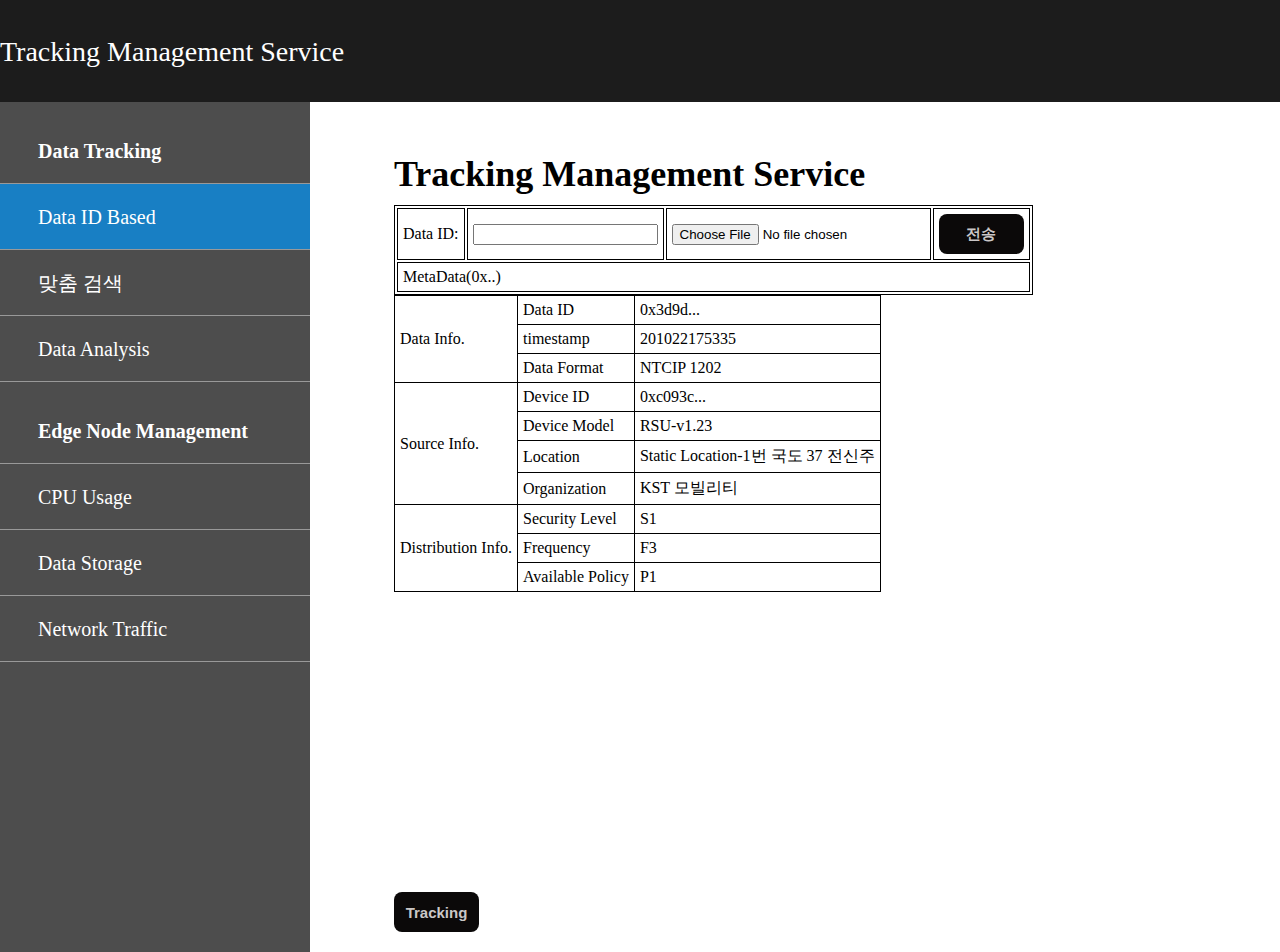
==== src/main/resources/static/index.html @ a45d2753 "Merge pull request #2 from MECTrace/dev" ====
<!DOCTYPE html>
<html>
<head>
<meta charset="utf-8">
<link rel="stylesheet" href="css/basic.css" type="text/css">
<script src="https://d3js.org/d3.v3.min.js"></script>
<script src="https://code.jquery.com/jquery-1.10.2.min.js"></script>
<script type="text/javascript" src="js/dndTree.js"></script>
<script type="text/javascript" src="js/url.js"></script>
<script type="text/javascript" src="js/basic.js"></script>

<style type="text/css">
  
	.node {
    cursor: pointer;
  }

  .overlay{
      background-color:#EEE;
  }
   
  .node rect {
    fill: #fff;
    stroke: steelblue;
    stroke-width: 1.5px;
  }
   
  .node text {
    font-size:10px; 
    font-family:sans-serif;
  }
   
  .link {
    fill: none;
    stroke: #ccc;
    stroke-width: 1.5px;
  }

  .templink {
    fill: none;
    stroke: red;
    stroke-width: 3px;
  }

  .ghostCircle.show{
      display:block;
  }

  .ghostCircle, .activeDrag .ghostCircle{
       display: none;
  }

</style>


<title>Tracking Management Service</title>
</head>
<body>
	<input type="hidden" id="parentRegnumber" />

	<div class="ps-header">Tracking Management Service</div>

	<main>

		<nav class="sidebar">
			<ul class="sidebar-nav-container" id="sidebar-nav-container">
				<li class="sidebar-nav-menu">Data Tracking</li>
				<li class="sidebar-nav-item" id="index"><a href="index.html">Data ID Based</a></li>
				<li class="sidebar-nav-item" id="search"><a href="search.html">맞춤 검색</a></li>
				<li class="sidebar-nav-item" id="analysis"><a href="#">Data Analysis</a></li>
			</ul>
			<ul class="sidebar-nav-container" id="sidebar-nav-container">
				<li class="sidebar-nav-menu">Edge Node Management</li>
				<li class="sidebar-nav-item" id="cpu"><a href="#">CPU Usage</a></li>
				<li class="sidebar-nav-item" id="storage"><a href="#">Data Storage</a></li>
				<li class="sidebar-nav-item" id="traffic"><a href="#">Network Traffic</a></li>
			</ul>
		</nav>


		<div id="ps-content">
			<div class="headline">Tracking Management Service</div>
			<form >
				<table style="border: 1px solid black; margin-top:10px">
					<tr>
						<td>Data ID:</td>
						<td><input type="text" id="dataIdText"></input></td>
						<td><input type="file" name="file" value="첨부하기" id="uploadFile" onChange="upload()" /></td>
						<td><button type="button">전송</button></td>
					</tr>

					<tr>
						<td colspan="4" style="text-align: left" id="metaData">MetaData(0x..)</td>

					</tr>
				</table>
				<table style="border:1px solid black; border-collapse:collapse">
					<tr>
						<td rowspan="3">Data Info.</td>
						<td >Data ID</td>
						<td id="dataId">0x3d9d...</td>
					</tr>
					<tr>
						<td>timestamp</td>
						<td id="timestamp">201022175335</td>
					</tr>
					<tr>
						<td>Data Format</td>
						<td id="dataFormat">NTCIP 1202</td>
					</tr>

					<tr>
						<td rowspan="4">Source Info.</td>
						<td>Device ID</td>
						<td id="deviceId">0xc093c...</td>
					</tr>
					<tr>
						<td>Device Model</td>
						<td>RSU-v1.23</td>
					</tr>
					<tr>
						<td>Location</td>
						<td>Static Location-1번 국도 37 전신주</td>
					</tr>

					<tr>
						<td>Organization</td>
						<td>KST 모빌리티</td>
					</tr>

					<tr>
						<td rowspan="3">Distribution Info.</td>
						<td>Security Level</td>
						<td>S1</td>
					</tr>
					<tr>
						<td>Frequency</td>
						<td>F3</td>
					</tr>
					<tr>
						<td>Available Policy</td>
						<td>P1</td>
					</tr>
					
				</table>
			</form>
				<div id="tree-div" style="width:1000px;height:300px">
					<div id="tree-container">
					
					</div>
				</div>

				<button type="button">Tracking</button></td>
	

		</div>
	</main>


</body>


</html>
---- src/main/resources/static/css/basic.css ----
@charset "EUC-KR";

body {
	margin: 0px;
}

.nav-container {
	text-align: center;
}

.nav-container ul {
	display: inline-block;
	padding-inline-start: 0px;
}

.nav-container ul li {
	list-style: none;
	display: inline;
	line-height: 10px;
	vertical-align: middle;
	font-size: 12px;
	padding: 10px;
}

.nav-container a {
	text-decoration: none;
	color: black;
}

.ps-header {
	position:fixed;
	width: 1900px;
	height: 102px;
	left: 0px;
	top: 0px;
	background: #1C1C1C;
	font-family: SpoqaHanSans;
	font-style: normal;
	font-weight: normal;
	font-size: 28px;
	line-height: 41px;
	display: flex;
	align-items: center;
	color: #FFFFFF;
	
}

.sidebar {
	position:fixed;
	display: inline-block;
	height: 100%;
	left: 0px;
	top: 0px;
	background: #4D4D4D;
	min-width: 310px;
    margin-top: 102px;
	/*background-color: #6b6a6a;*/
	color: white;
}

.sidebar  a {
	text-decoration: none;
	color: white;
}

main {
	display: grid;
	display: -ms-grid; -ms-grid-columns : 310px 1fr;
	grid-template-columns: 310px 1fr;
	margin: 0 auto;
	-ms-grid-columns: 310px 1fr;
}

#ps-container {
	width: 90%;
	margin: 0px auto;
	padding: 20px;
	float: left;
	border: 1px solid #bcbcbc;
}

#ps-header {
	padding: 20px;
	margin-bottom: 20px;
	background-color: #6b6a6a;
	color: white;
	margin-bottom: 0px;
}

#ps-sidebar {
	width: 15%;
	height: 400px;
	padding: 20px;
	margin-bottom: 20px;
	float: left;
	background-color: #6b6a6a;
	color: white;
}

#ps-sidebar a {
	text-decoration: none;
	color: white;
}

#ps-sidebar a:hover {
	text-decoration: underline;
}

#ps-sidebar ul {
	padding-inline-start: 20px;
}

#ps-sidebar li {
	margin-bottom: 10px;
	padding: 5px;
}

#ps-sidebar h2 {
	margin-block-start: 0px;
}

#ps-content {
	
	padding-left: 84px;
	padding-top: 51px;
	margin-top:102px;
	margin-left:310px;
	margin-bottom: 20px;
	min-width: 1538px;
	
	-ms-grid-row: 1;
	-ms-grid-column: 2;
}


#ps-content table {
	table-layout: fixed;
}

#ps-content table tr td {
	border: 1px solid black;
	padding: 5px;
}

#ps-content h2 {
	margin-block-start: 0px;
}

#ps-content button {
	/*background-color: #3898EC;*/
	/*color: white;*/
	/*border: 1px solid #bcbcbc;*/
	background-color: #0B0909;
	color: #CAC7C7;
	padding: 5px 10px;
	border: 0px solid #bcbcbc;
	width: 85px;
	height: 40px;
	border-radius: 8px;
	font-weight: bolder;
	font-size:15px;
}

#ps-content button:disabled{
	background-color: #CAC7C7;
	color: #0B0909;
	padding: 5px 10px;
	border: 0px solid #bcbcbc;
	width: 85px;
	height: 40px;
	border-radius: 8px;
	font-weight: bolder;
	font-size:15px;
}

#ps-content button:hover {
	/*background-color: #3898EC;*/
	/*color: white;*/
	background-color: #CAC7C7;
	color: #0B0909;
}

.table-header {
	font-weight: bolder
}

.ps-header img {
	padding-left: 38px;
}

.slide-bar {
	padding: 20px;
}

.sidebar table {
	width: 310px;
}

.sidebar td {
	height: 65px;
}

.sidebar-menu {
	padding-left: 38px;
	font-family: SpoqaHanSans;
	font-style: normal;
	font-weight: bold;
	font-size: 20px;
	line-height: 30px;
	/* identical to box height */
	color: #FFFFFF;
	font-size: 20px;
}

.sidebar-item {
	padding-left: 38px;
	font-family: SpoqaHanSans;
	font-style: normal;
	font-weight: normal;
	font-size: 20px;
	line-height: 30px;
	/* identical to box height */
	color: #FFFFFF;
	font-size: 20px;
}

.sidebar-item.on {
	color: red;
}

.sidebar-nav-container {
	font-weight: normal;
	padding: 0px;
	padding-inline-start: 0px;
}

.sidebar-nav-menu {
	padding-left: 38px;
	padding-top: 18px;
	padding-bottom: 17px;
	font-family: SpoqaHanSans;
	font-style: normal;
	font-weight: bold;
	font-size: 20px;
	line-height: 30px;
	/* identical to box height */
	color: #FFFFFF;
	font-size: 20px;
	list-style: none;
	height: 30px;
	border-bottom:1px solid #999999;
	
	vertical-align: middle;
}

.sidebar-nav-item {
	padding-left: 38px;
	padding-top: 18px;
	padding-bottom: 17px;
	font-family: SpoqaHanSans;
	font-style: normal;
	font-weight: normal;
	font-size: 20px;
	line-height: 30px;
	/* identical to box height */
	color: #FFFFFF;
	font-size: 20px;
	list-style: none;
	height: 30px;
	border-bottom:1px solid #999999;
	
	vertical-align: middle;
}
.sidebar-nav-item:hover {
	background-color:  #187FC4;
}

.sidebar-nav-container li.active>a {
	background-color: red;
}

.table-header th {
	border-bottom: 2px solid #242424;
	padding: 10px;
	font-family: SpoqaHanSans;
	font-style: normal;
	font-weight: bold;
	font-size: 22px;
	line-height: 33px;
}

.content-table {
	border-collapse: collapse;
	margin-top:14px;
	font-family: SpoqaHanSans;
	letter-spacing:1px;
}

.content-table td {
	border-bottom: 1px solid #4C4C4C;
	height: 80px;
	
	font-style: normal;
	font-weight: normal;
	font-size: 18px;
}

.headline {
	font-family: SpoqaHanSans;
	font-style: normal;
	font-weight: bold;
	font-size: 36px;
	color: #000000;
}
.selected {
	background-color: #187FC4;
}
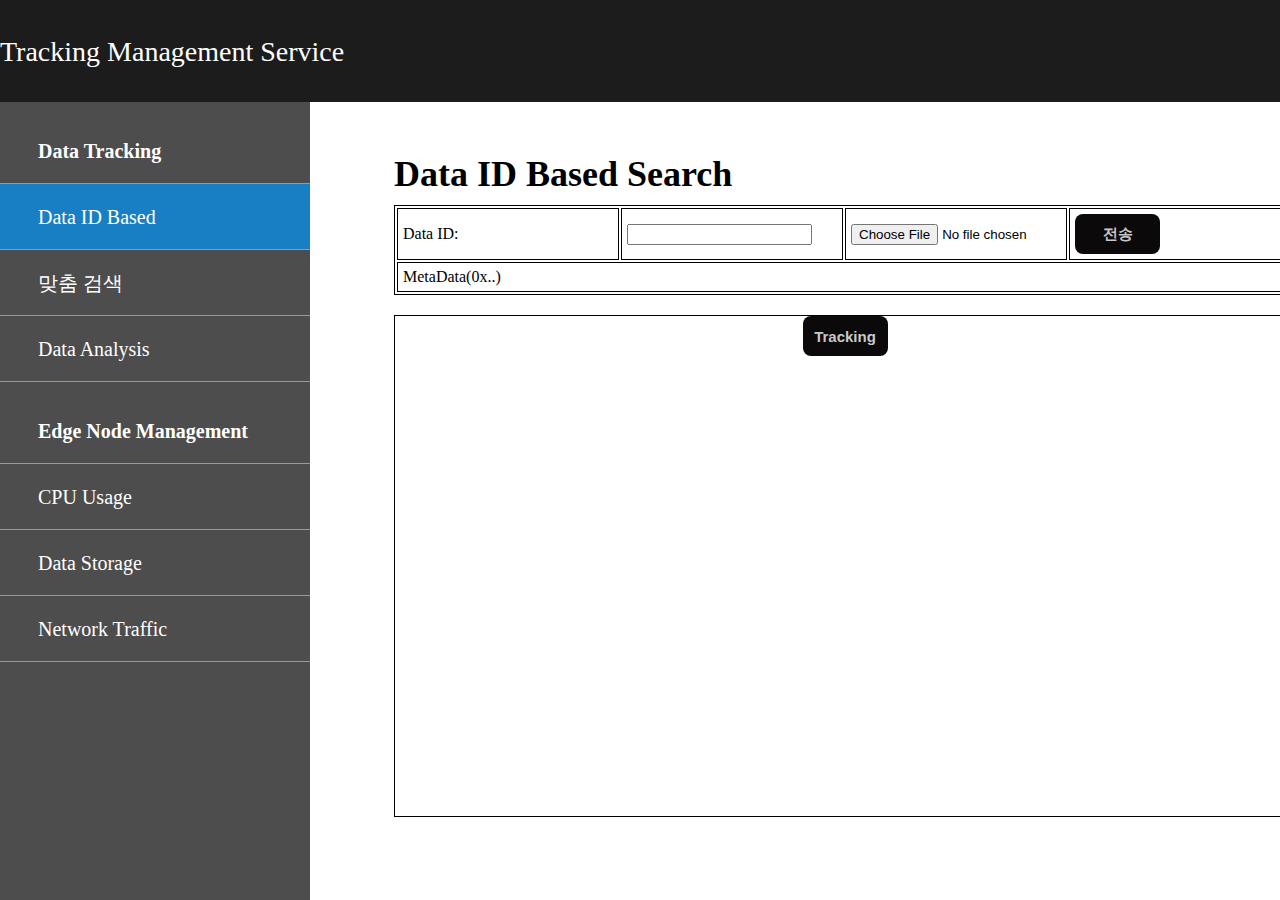
==== commit 90e7eaac: "update conditional search & server page" ====
--- a/src/main/resources/static/index.html
+++ b/src/main/resources/static/index.html
@@ -1,60 +1,69 @@
 <!DOCTYPE html>
 <html>
+
 <head>
-<meta charset="utf-8">
-<link rel="stylesheet" href="css/basic.css" type="text/css">
-<script src="https://d3js.org/d3.v3.min.js"></script>
-<script src="https://code.jquery.com/jquery-1.10.2.min.js"></script>
-<script type="text/javascript" src="js/dndTree.js"></script>
-<script type="text/javascript" src="js/url.js"></script>
-<script type="text/javascript" src="js/basic.js"></script>
+	<meta charset="utf-8">
+	<link rel="stylesheet" href="css/basic.css" type="text/css">
+	<script src="https://d3js.org/d3.v3.min.js"></script>
+	<script src="https://code.jquery.com/jquery-1.10.2.min.js"></script>
+	<script type="text/javascript" src="js/dndTree.js"></script>
+	<script type="text/javascript" src="js/force.js"></script>
+	<script type="text/javascript" src="js/url.js"></script>
+	<script type="text/javascript" src="js/basic.js"></script>
 
-<style type="text/css">
-  
-	.node {
-    cursor: pointer;
-  }
+	<style type="text/css">
+		.node {
+			cursor: pointer;
+		}
 
-  .overlay{
-      background-color:#EEE;
-  }
-   
-  .node rect {
-    fill: #fff;
-    stroke: steelblue;
-    stroke-width: 1.5px;
-  }
-   
-  .node text {
-    font-size:10px; 
-    font-family:sans-serif;
-  }
-   
-  .link {
-    fill: none;
-    stroke: #ccc;
-    stroke-width: 1.5px;
-  }
-
-  .templink {
-    fill: none;
-    stroke: red;
-    stroke-width: 3px;
-  }
-
-  .ghostCircle.show{
-      display:block;
-  }
-
-  .ghostCircle, .activeDrag .ghostCircle{
-       display: none;
-  }
-
-</style>
+		.overlay {
+			background-color: #FFFFFF;
+		}
 
 
-<title>Tracking Management Service</title>
+		.node circle {
+			fill: #fff;
+			stroke: steelblue;
+			stroke-width: 1.5px;
+		}
+
+		.node rect {
+			fill: #fff;
+			stroke: steelblue;
+			stroke-width: 1.5px;
+		}
+
+		.node text {
+			font-size: 10px;
+			font-family: sans-serif;
+		}
+
+		.link {
+			fill: none;
+			stroke: #ccc;
+			stroke-width: 1.5px;
+		}
+
+		.templink {
+			fill: none;
+			stroke: red;
+			stroke-width: 3px;
+		}
+
+		.ghostCircle.show {
+			display: block;
+		}
+
+		.ghostCircle,
+		.activeDrag .ghostCircle {
+			display: none;
+		}
+	</style>
+
+
+	<title>Tracking Management Service</title>
 </head>
+
 <body>
 	<input type="hidden" id="parentRegnumber" />
 
@@ -77,11 +86,10 @@
 			</ul>
 		</nav>
 
-
 		<div id="ps-content">
-			<div class="headline">Tracking Management Service</div>
-			<form >
-				<table style="border: 1px solid black; margin-top:10px">
+			<div class="headline">Data ID Based Search</div>
+			<form>
+				<table class="user-data-table" style="width:900px; border: 1px solid black; margin-top:10px">
 					<tr>
 						<td>Data ID:</td>
 						<td><input type="text" id="dataIdText"></input></td>
@@ -94,64 +102,79 @@
 
 					</tr>
 				</table>
-				<table style="border:1px solid black; border-collapse:collapse">
-					<tr>
-						<td rowspan="3">Data Info.</td>
-						<td >Data ID</td>
-						<td id="dataId">0x3d9d...</td>
-					</tr>
-					<tr>
-						<td>timestamp</td>
-						<td id="timestamp">201022175335</td>
-					</tr>
-					<tr>
-						<td>Data Format</td>
-						<td id="dataFormat">NTCIP 1202</td>
-					</tr>
+			</form>
+			<table id="data-info" class="data-info"
+				style="margin:10px 0px 10px 0px; width:900px;  border-collapse:collapse; display:none;">
+				<tr>
+					<td rowspan="3" class="data-info-header">Data Info.</td>
+					<td>Data ID</td>
+					<td id="dataId">0x3d9d...</td>
+				</tr>
+				<tr>
+					<td>timestamp</td>
+					<td id="timestamp">201022175335</td>
+				</tr>
+				<tr>
+					<td>Data Format</td>
+					<td id="dataFormat">NTCIP 1202</td>
+				</tr>
 
-					<tr>
-						<td rowspan="4">Source Info.</td>
-						<td>Device ID</td>
-						<td id="deviceId">0xc093c...</td>
-					</tr>
-					<tr>
-						<td>Device Model</td>
-						<td>RSU-v1.23</td>
-					</tr>
-					<tr>
-						<td>Location</td>
-						<td>Static Location-1번 국도 37 전신주</td>
-					</tr>
+				<tr>
+					<td rowspan="4" class="data-info-header">Source Info.</td>
+					<td>Device ID</td>
+					<td id="deviceId">0xc093c...</td>
+				</tr>
+				<tr>
+					<td>Device Model</td>
+					<td>RSU-v1.23</td>
+				</tr>
+				<tr>
+					<td>Location</td>
+					<td>Static Location-1번 국도 37 전신주</td>
+				</tr>
 
-					<tr>
-						<td>Organization</td>
-						<td>KST 모빌리티</td>
-					</tr>
+				<tr>
+					<td>Organization</td>
+					<td>KST 모빌리티</td>
+				</tr>
 
-					<tr>
-						<td rowspan="3">Distribution Info.</td>
-						<td>Security Level</td>
-						<td>S1</td>
-					</tr>
-					<tr>
-						<td>Frequency</td>
-						<td>F3</td>
-					</tr>
-					<tr>
-						<td>Available Policy</td>
-						<td>P1</td>
-					</tr>
-					
-				</table>
-			</form>
-				<div id="tree-div" style="width:1000px;height:300px">
+				<tr>
+					<td rowspan="3" class="data-info-header">Distribution Info.</td>
+					<td>Security Level</td>
+					<td>S1</td>
+				</tr>
+				<tr>
+					<td>Frequency</td>
+					<td>F3</td>
+				</tr>
+				<tr>
+					<td>Available Policy</td>
+					<td>P1</td>
+				</tr>
+
+			</table>
+			<div class="d3-graph">
+
+				<div id="tree-div" style="width:900px;height:500px; display:none; border:1px solid black">
 					<div id="tree-container">
-					
+
+					</div>
+					<div style="text-align-last: center;">
+						<button type="button">Tracking</button></td>
 					</div>
 				</div>
 
-				<button type="button">Tracking</button></td>
-	
+				<div id="force-div" style="width:900px;height:500px; display:block; border:1px solid black">
+					<div id="force-container">
+
+					</div>
+					<div style="text-align-last: center;">
+						<button type="button">Tracking</button></td>
+					</div>
+				</div>
+
+			</div>
+
 
 		</div>
 	</main>
--- a/src/main/resources/static/css/basic.css
+++ b/src/main/resources/static/css/basic.css
@@ -133,11 +133,11 @@
 }
 
 
-#ps-content table {
+.user-data-table {
 	table-layout: fixed;
 }
 
-#ps-content table tr td {
+.user-data-table tr td {
 	border: 1px solid black;
 	padding: 5px;
 }
@@ -200,6 +200,19 @@
 	height: 65px;
 }
 
+.data-info tr td {
+	padding:10px;
+	border-collapse: collapse;
+	border: 1px solid #4C4C4C;
+}
+.data-info-header {
+	
+	
+	background:#d9d9d9;
+	text-align:center;
+	
+}
+
 .sidebar-menu {
 	padding-left: 38px;
 	font-family: SpoqaHanSans;
@@ -314,4 +327,9 @@
 }
 .selected {
 	background-color: #187FC4;
+}
+
+.d3-graph {
+	margin: 10px 0 10px 0;
+	padding:10px 0 10px 0;
 }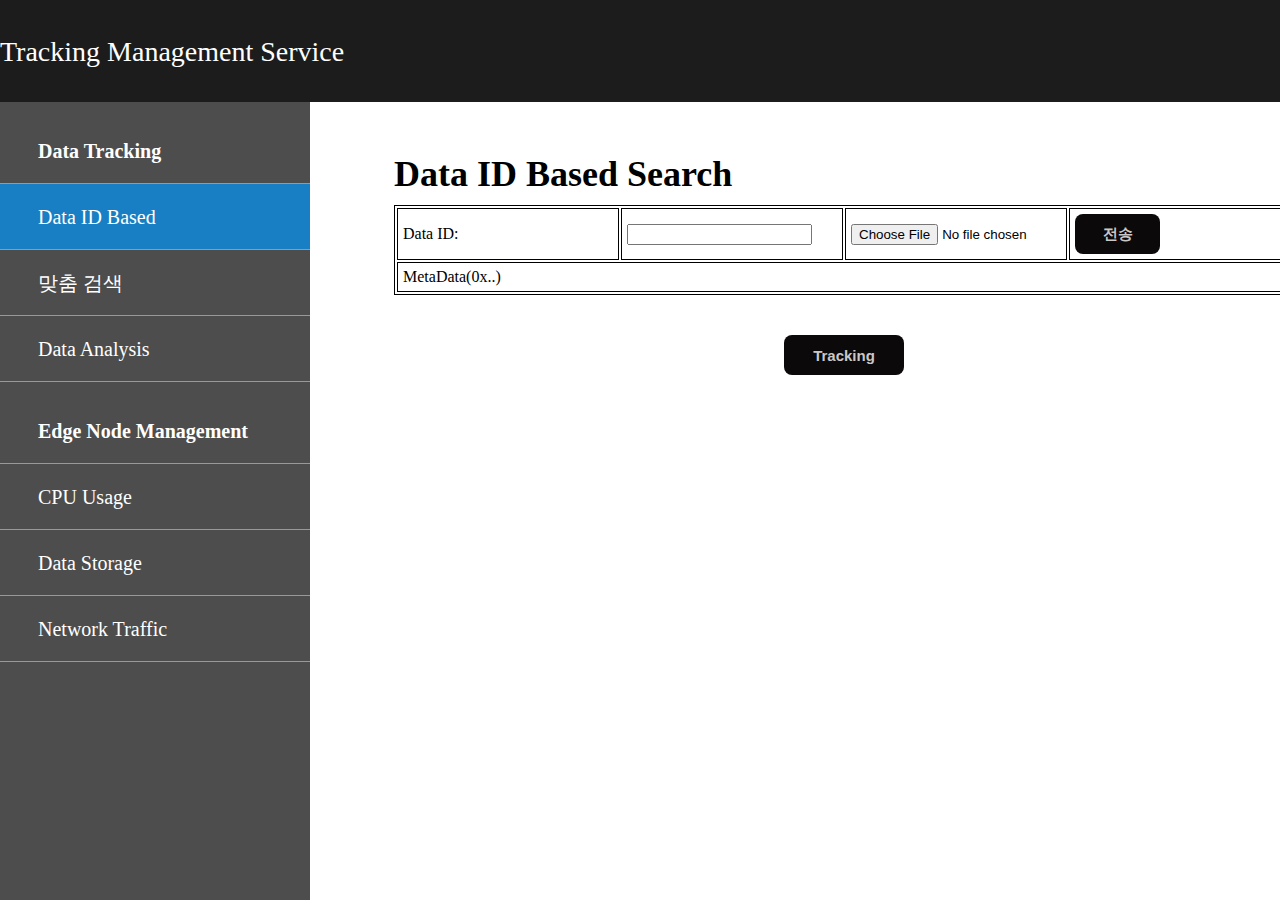
==== commit 1ac20518: "Merge pull request #8 from MECTrace/dev" ====
--- a/src/main/resources/static/index.html
+++ b/src/main/resources/static/index.html
@@ -6,9 +6,10 @@
 	<link rel="stylesheet" href="css/basic.css" type="text/css">
 	<script src="https://d3js.org/d3.v3.min.js"></script>
 	<script src="https://code.jquery.com/jquery-1.10.2.min.js"></script>
+	<script type="text/javascript" src="js/url.js"></script>
 	<script type="text/javascript" src="js/dndTree.js"></script>
 	<script type="text/javascript" src="js/force.js"></script>
-	<script type="text/javascript" src="js/url.js"></script>
+
 	<script type="text/javascript" src="js/basic.js"></script>
 
 	<style type="text/css">
@@ -22,8 +23,8 @@
 
 
 		.node circle {
-			fill: #fff;
-			stroke: steelblue;
+			
+			
 			stroke-width: 1.5px;
 		}
 
@@ -64,14 +65,14 @@
 	<title>Tracking Management Service</title>
 </head>
 
-<body>
-	<input type="hidden" id="parentRegnumber" />
+<body onload='loadDataId()'>
+	
 
 	<div class="ps-header">Tracking Management Service</div>
 
 	<main>
-
-		<nav class="sidebar">
+	<input type="hidden" id="selected-node" />
+		 <nav class="sidebar">
 			<ul class="sidebar-nav-container" id="sidebar-nav-container">
 				<li class="sidebar-nav-menu">Data Tracking</li>
 				<li class="sidebar-nav-item" id="index"><a href="index.html">Data ID Based</a></li>
@@ -84,99 +85,97 @@
 				<li class="sidebar-nav-item" id="storage"><a href="#">Data Storage</a></li>
 				<li class="sidebar-nav-item" id="traffic"><a href="#">Network Traffic</a></li>
 			</ul>
-		</nav>
+			</nav>
 
-		<div id="ps-content">
-			<div class="headline">Data ID Based Search</div>
-			<form>
-				<table class="user-data-table" style="width:900px; border: 1px solid black; margin-top:10px">
+			<div id="ps-content">
+				<div class="headline">Data ID Based Search</div>
+				<form>
+					<table class="user-data-table" style="width:900px; border: 1px solid black; margin-top:10px">
+						<tr>
+							<td>Data ID:</td>
+							<td><input type="text" id="dataIdText"></input></td>
+							<td><input type="file" name="file" value="첨부하기" id="uploadFile" onChange="upload()" /></td>
+							<td><button type="button" onClick="nodeDetail()">전송</button></td>
+						</tr>
+
+						<tr>
+							<td colspan="4" style="text-align: left" id="metaData">MetaData(0x..)</td>
+
+						</tr>
+					</table>
+				</form>
+				<table id="data-info" class="data-info"
+					style="margin:10px 0px 10px 0px; width:900px;  border-collapse:collapse; display:none;">
 					<tr>
-						<td>Data ID:</td>
-						<td><input type="text" id="dataIdText"></input></td>
-						<td><input type="file" name="file" value="첨부하기" id="uploadFile" onChange="upload()" /></td>
-						<td><button type="button">전송</button></td>
+						<td rowspan="3" class="data-info-header">Data Info.</td>
+						<td>Data ID</td>
+						<td id="dataId">0x3d9d...</td>
+					</tr>
+					<tr>
+						<td>timestamp</td>
+						<td id="timestamp">201022175335</td>
+					</tr>
+					<tr>
+						<td>Data Format</td>
+						<td id="dataFormat">NTCIP 1202</td>
 					</tr>
 
 					<tr>
-						<td colspan="4" style="text-align: left" id="metaData">MetaData(0x..)</td>
+						<td rowspan="4" class="data-info-header">Source Info.</td>
+						<td>Device ID</td>
+						<td id="deviceId">0xc093c...</td>
+					</tr>
+					<tr>
+						<td>Device Model</td>
+						<td>RSU-v1.23</td>
+					</tr>
+					<tr>
+						<td>Location</td>
+						<td>Static Location-1번 국도 37 전신주</td>
+					</tr>
 
+					<tr>
+						<td>Organization</td>
+						<td>KST 모빌리티</td>
 					</tr>
+
+					<tr>
+						<td rowspan="3" class="data-info-header">Distribution Info.</td>
+						<td>Security Level</td>
+						<td>S1</td>
+					</tr>
+					<tr>
+						<td>Frequency</td>
+						<td>F3</td>
+					</tr>
+					<tr>
+						<td>Available Policy</td>
+						<td>P1</td>
+					</tr>
+
 				</table>
-			</form>
-			<table id="data-info" class="data-info"
-				style="margin:10px 0px 10px 0px; width:900px;  border-collapse:collapse; display:none;">
-				<tr>
-					<td rowspan="3" class="data-info-header">Data Info.</td>
-					<td>Data ID</td>
-					<td id="dataId">0x3d9d...</td>
-				</tr>
-				<tr>
-					<td>timestamp</td>
-					<td id="timestamp">201022175335</td>
-				</tr>
-				<tr>
-					<td>Data Format</td>
-					<td id="dataFormat">NTCIP 1202</td>
-				</tr>
+				<div class="d3-graph">
 
-				<tr>
-					<td rowspan="4" class="data-info-header">Source Info.</td>
-					<td>Device ID</td>
-					<td id="deviceId">0xc093c...</td>
-				</tr>
-				<tr>
-					<td>Device Model</td>
-					<td>RSU-v1.23</td>
-				</tr>
-				<tr>
-					<td>Location</td>
-					<td>Static Location-1번 국도 37 전신주</td>
-				</tr>
+					<div id="tree-div" style="width:900px;height:500px; display:none; border:1px solid black">
+						<div id="tree-container">
 
-				<tr>
-					<td>Organization</td>
-					<td>KST 모빌리티</td>
-				</tr>
+						</div>
+					</div>
 
-				<tr>
-					<td rowspan="3" class="data-info-header">Distribution Info.</td>
-					<td>Security Level</td>
-					<td>S1</td>
-				</tr>
-				<tr>
-					<td>Frequency</td>
-					<td>F3</td>
-				</tr>
-				<tr>
-					<td>Available Policy</td>
-					<td>P1</td>
-				</tr>
+					<div id="force-div" style="width:900px;height:500px; display:none; border:1px solid black">
+						<div id="force-container">
 
-			</table>
-			<div class="d3-graph">
-
-				<div id="tree-div" style="width:900px;height:500px; display:none; border:1px solid black">
-					<div id="tree-container">
+						</div>
 
 					</div>
-					<div style="text-align-last: center;">
-						<button type="button">Tracking</button></td>
+				</div>
+				
+				<div style="width:900px;height:500px; text-align-last: center;">
+						<button type="button" id="tracking-btn" onClick="tracking()" style="width:120px">Tracking</button></td>
 					</div>
-				</div>
 
-				<div id="force-div" style="width:900px;height:500px; display:block; border:1px solid black">
-					<div id="force-container">
-
-					</div>
-					<div style="text-align-last: center;">
-						<button type="button">Tracking</button></td>
-					</div>
-				</div>
 
 			</div>
-
-
-		</div>
 	</main>
 
 
--- a/src/main/resources/static/css/basic.css
+++ b/src/main/resources/static/css/basic.css
@@ -332,4 +332,39 @@
 .d3-graph {
 	margin: 10px 0 10px 0;
 	padding:10px 0 10px 0;
-}+}
+
+
+.table-header button {
+	/*background-color: #3898EC;*/
+	/*color: white;*/
+	/*border: 1px solid #bcbcbc;*/
+	background-color: #0B0909;
+	color: #CAC7C7;
+	padding: 5px 10px;
+	border: 0px solid #bcbcbc;
+	width: 85px;
+	height: 40px;
+	border-radius: 8px;
+	font-weight: bolder;
+	font-size:15px;
+}
+
+.table-header button:disabled{
+	background-color: #CAC7C7;
+	color: #0B0909;
+	padding: 5px 10px;
+	border: 0px solid #bcbcbc;
+	width: 85px;
+	height: 40px;
+	border-radius: 8px;
+	font-weight: bolder;
+	font-size:15px;
+}
+
+.table-header button:hover {
+	/*background-color: #3898EC;*/
+	/*color: white;*/
+	background-color: #CAC7C7;
+	color: #0B0909;
+}
